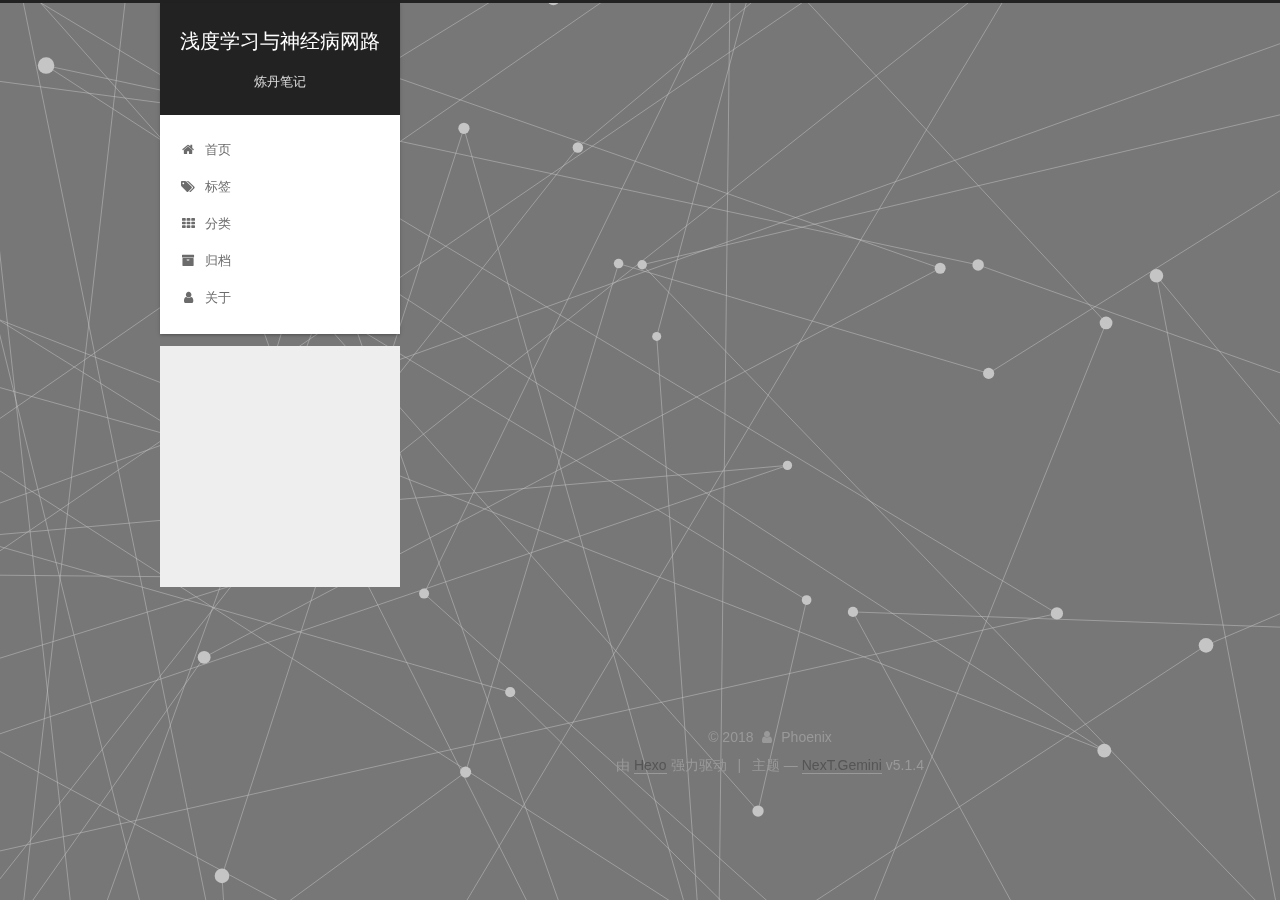
==== about/index.html @ 9bf3b6e2 "Site updated: 2018-08-15 16:54:30" ====
<!DOCTYPE html>



  


<html class="theme-next gemini use-motion" lang="zh-Hans">
<head>
  <meta charset="UTF-8"/>
<meta http-equiv="X-UA-Compatible" content="IE=edge" />
<meta name="viewport" content="width=device-width, initial-scale=1, maximum-scale=1"/>
<meta name="theme-color" content="#222">









<meta http-equiv="Cache-Control" content="no-transform" />
<meta http-equiv="Cache-Control" content="no-siteapp" />
















  
  
  <link href="/lib/fancybox/source/jquery.fancybox.css?v=2.1.5" rel="stylesheet" type="text/css" />







<link href="/lib/font-awesome/css/font-awesome.min.css?v=4.6.2" rel="stylesheet" type="text/css" />

<link href="/css/main.css?v=5.1.4" rel="stylesheet" type="text/css" />


  <link rel="apple-touch-icon" sizes="180x180" href="/images/apple-touch-icon-next.png?v=5.1.4">


  <link rel="icon" type="image/png" sizes="32x32" href="/images/favicon-32x32-next.png?v=5.1.4">


  <link rel="icon" type="image/png" sizes="16x16" href="/images/favicon-16x16-next.png?v=5.1.4">


  <link rel="mask-icon" href="/images/logo.svg?v=5.1.4" color="#222">





  <meta name="keywords" content="Hexo, NexT" />










<meta name="description" content="弱鸟的爬行历程">
<meta property="og:type" content="website">
<meta property="og:title" content="关于">
<meta property="og:url" content="http://yoursite.com/about/index.html">
<meta property="og:site_name" content="浅度学习与神经病网路">
<meta property="og:description" content="弱鸟的爬行历程">
<meta property="og:locale" content="zh-Hans">
<meta property="og:updated_time" content="2018-08-15T03:28:33.461Z">
<meta name="twitter:card" content="summary">
<meta name="twitter:title" content="关于">
<meta name="twitter:description" content="弱鸟的爬行历程">



<script type="text/javascript" id="hexo.configurations">
  var NexT = window.NexT || {};
  var CONFIG = {
    root: '/',
    scheme: 'Gemini',
    version: '5.1.4',
    sidebar: {"position":"left","display":"post","offset":12,"b2t":false,"scrollpercent":false,"onmobile":false},
    fancybox: true,
    tabs: true,
    motion: {"enable":true,"async":false,"transition":{"post_block":"fadeIn","post_header":"slideDownIn","post_body":"slideDownIn","coll_header":"slideLeftIn","sidebar":"slideUpIn"}},
    duoshuo: {
      userId: '0',
      author: '博主'
    },
    algolia: {
      applicationID: '',
      apiKey: '',
      indexName: '',
      hits: {"per_page":10},
      labels: {"input_placeholder":"Search for Posts","hits_empty":"We didn't find any results for the search: ${query}","hits_stats":"${hits} results found in ${time} ms"}
    }
  };
</script>



  <link rel="canonical" href="http://yoursite.com/about/"/>





  <title>关于 | 浅度学习与神经病网路</title>
  








</head>

<body itemscope itemtype="http://schema.org/WebPage" lang="zh-Hans">

  
  
    
  

  <div class="container sidebar-position-left page-post-detail">
    <div class="headband"></div>

    <header id="header" class="header" itemscope itemtype="http://schema.org/WPHeader">
      <div class="header-inner"><div class="site-brand-wrapper">
  <div class="site-meta ">
    

    <div class="custom-logo-site-title">
      <a href="/"  class="brand" rel="start">
        <span class="logo-line-before"><i></i></span>
        <span class="site-title">浅度学习与神经病网路</span>
        <span class="logo-line-after"><i></i></span>
      </a>
    </div>
      
        <p class="site-subtitle">炼丹笔记</p>
      
  </div>

  <div class="site-nav-toggle">
    <button>
      <span class="btn-bar"></span>
      <span class="btn-bar"></span>
      <span class="btn-bar"></span>
    </button>
  </div>
</div>

<nav class="site-nav">
  

  
    <ul id="menu" class="menu">
      
        
        <li class="menu-item menu-item-home">
          <a href="/" rel="section">
            
              <i class="menu-item-icon fa fa-fw fa-home"></i> <br />
            
            首页
          </a>
        </li>
      
        
        <li class="menu-item menu-item-tags">
          <a href="/tags/" rel="section">
            
              <i class="menu-item-icon fa fa-fw fa-tags"></i> <br />
            
            标签
          </a>
        </li>
      
        
        <li class="menu-item menu-item-categories">
          <a href="/categories/" rel="section">
            
              <i class="menu-item-icon fa fa-fw fa-th"></i> <br />
            
            分类
          </a>
        </li>
      
        
        <li class="menu-item menu-item-archives">
          <a href="/archives/" rel="section">
            
              <i class="menu-item-icon fa fa-fw fa-archive"></i> <br />
            
            归档
          </a>
        </li>
      
        
        <li class="menu-item menu-item-about">
          <a href="/about/" rel="section">
            
              <i class="menu-item-icon fa fa-fw fa-user"></i> <br />
            
            关于
          </a>
        </li>
      

      
    </ul>
  

  
</nav>



 </div>
    </header>

    <main id="main" class="main">
      <div class="main-inner">
        <div class="content-wrap">
          <div id="content" class="content">
            

  <div id="posts" class="posts-expand">
    
    
    
    <div class="post-block page">
      <header class="post-header">

	<h1 class="post-title" itemprop="name headline">关于</h1>



</header>

      
      
      
      <div class="post-body">
        
        
          
        
      </div>
      
      
      
    </div>
    
    
    
  </div>


          </div>
          


          

        </div>
        
          
  
  <div class="sidebar-toggle">
    <div class="sidebar-toggle-line-wrap">
      <span class="sidebar-toggle-line sidebar-toggle-line-first"></span>
      <span class="sidebar-toggle-line sidebar-toggle-line-middle"></span>
      <span class="sidebar-toggle-line sidebar-toggle-line-last"></span>
    </div>
  </div>

  <aside id="sidebar" class="sidebar">
    
    <div class="sidebar-inner">

      

      

      <section class="site-overview-wrap sidebar-panel sidebar-panel-active">
        <div class="site-overview">
          <div class="site-author motion-element" itemprop="author" itemscope itemtype="http://schema.org/Person">
            
              <img class="site-author-image" itemprop="image"
                src="https://avatars2.githubusercontent.com/u/8267176?s=400&u=0a6c4d8d7e0415ddbbe0fffcd3f109cbca4b754c&v=4"
                alt="Phoenix" />
            
              <p class="site-author-name" itemprop="name">Phoenix</p>
              <p class="site-description motion-element" itemprop="description">弱鸟的爬行历程</p>
          </div>

          <nav class="site-state motion-element">

            
              <div class="site-state-item site-state-posts">
              
                <a href="/archives/">
              
                  <span class="site-state-item-count">2</span>
                  <span class="site-state-item-name">日志</span>
                </a>
              </div>
            

            

            
              
              
              <div class="site-state-item site-state-tags">
                <a href="/tags/index.html">
                  <span class="site-state-item-count">1</span>
                  <span class="site-state-item-name">标签</span>
                </a>
              </div>
            

          </nav>

          

          
            <div class="links-of-author motion-element">
                
                  <span class="links-of-author-item">
                    <a href="https://github.com/phoenixyu" target="_blank" title="GitHub">
                      
                        <i class="fa fa-fw fa-github"></i>GitHub</a>
                  </span>
                
                  <span class="links-of-author-item">
                    <a href="mailto:phoenix393596050@gmail.com" target="_blank" title="E-Mail">
                      
                        <i class="fa fa-fw fa-envelope"></i>E-Mail</a>
                  </span>
                
            </div>
          

          
          

          
          

          

        </div>
      </section>

      

      

    </div>
  </aside>


        
      </div>
    </main>

    <footer id="footer" class="footer">
      <div class="footer-inner">
        <div class="copyright">&copy; <span itemprop="copyrightYear">2018</span>
  <span class="with-love">
    <i class="fa fa-user"></i>
  </span>
  <span class="author" itemprop="copyrightHolder">Phoenix</span>

  
</div>


  <div class="powered-by">由 <a class="theme-link" target="_blank" href="https://hexo.io">Hexo</a> 强力驱动</div>



  <span class="post-meta-divider">|</span>



  <div class="theme-info">主题 &mdash; <a class="theme-link" target="_blank" href="https://github.com/iissnan/hexo-theme-next">NexT.Gemini</a> v5.1.4</div>




        







        
      </div>
    </footer>

    
      <div class="back-to-top">
        <i class="fa fa-arrow-up"></i>
        
      </div>
    

    

  </div>

  

<script type="text/javascript">
  if (Object.prototype.toString.call(window.Promise) !== '[object Function]') {
    window.Promise = null;
  }
</script>









  






  
  







  
  
    <script type="text/javascript" src="/lib/jquery/index.js?v=2.1.3"></script>
  

  
  
    <script type="text/javascript" src="/lib/fastclick/lib/fastclick.min.js?v=1.0.6"></script>
  

  
  
    <script type="text/javascript" src="/lib/jquery_lazyload/jquery.lazyload.js?v=1.9.7"></script>
  

  
  
    <script type="text/javascript" src="/lib/velocity/velocity.min.js?v=1.2.1"></script>
  

  
  
    <script type="text/javascript" src="/lib/velocity/velocity.ui.min.js?v=1.2.1"></script>
  

  
  
    <script type="text/javascript" src="/lib/fancybox/source/jquery.fancybox.pack.js?v=2.1.5"></script>
  

  
  
    <script type="text/javascript" src="/lib/three/three.min.js"></script>
  

  
  
    <script type="text/javascript" src="/lib/three/canvas_lines.min.js"></script>
  


  


  <script type="text/javascript" src="/js/src/utils.js?v=5.1.4"></script>

  <script type="text/javascript" src="/js/src/motion.js?v=5.1.4"></script>



  
  


  <script type="text/javascript" src="/js/src/affix.js?v=5.1.4"></script>

  <script type="text/javascript" src="/js/src/schemes/pisces.js?v=5.1.4"></script>



  
  <script type="text/javascript" src="/js/src/scrollspy.js?v=5.1.4"></script>
<script type="text/javascript" src="/js/src/post-details.js?v=5.1.4"></script>



  


  <script type="text/javascript" src="/js/src/bootstrap.js?v=5.1.4"></script>



  


  




	





  





  












  





  

  

  

  
  

  
  


  

  

</body>
</html>
---- css/main.css ----
/* normalize.css v3.0.2 | MIT License | git.io/normalize */
html {
  font-family: sans-serif; /* 1 */
  -ms-text-size-adjust: 100%; /* 2 */
  -webkit-text-size-adjust: 100%; /* 2 */
}
body {
  margin: 0;
}
article,
aside,
details,
figcaption,
figure,
footer,
header,
hgroup,
main,
menu,
nav,
section,
summary {
  display: block;
}
audio,
canvas,
progress,
video {
  display: inline-block; /* 1 */
  vertical-align: baseline; /* 2 */
}
audio:not([controls]) {
  display: none;
  height: 0;
}
[hidden],
template {
  display: none;
}
a {
  background-color: transparent;
}
a:active,
a:hover {
  outline: 0;
}
abbr[title] {
  border-bottom: 1px dotted;
}
b,
strong {
  font-weight: bold;
}
dfn {
  font-style: italic;
}
h1 {
  font-size: 2em;
  margin: 0.67em 0;
}
mark {
  background: #ff0;
  color: #000;
}
small {
  font-size: 80%;
}
sub,
sup {
  font-size: 75%;
  line-height: 0;
  position: relative;
  vertical-align: baseline;
}
sup {
  top: -0.5em;
}
sub {
  bottom: -0.25em;
}
img {
  border: 0;
}
svg:not(:root) {
  overflow: hidden;
}
figure {
  margin: 1em 40px;
}
hr {
  -moz-box-sizing: content-box;
  box-sizing: content-box;
  height: 0;
}
pre {
  overflow: auto;
}
code,
kbd,
pre,
samp {
  font-family: monospace, monospace;
  font-size: 1em;
}
button,
input,
optgroup,
select,
textarea {
  color: inherit; /* 1 */
  font: inherit; /* 2 */
  margin: 0; /* 3 */
}
button {
  overflow: visible;
}
button,
select {
  text-transform: none;
}
button,
html input[type="button"],
input[type="reset"],
input[type="submit"] {
  -webkit-appearance: button; /* 2 */
  cursor: pointer; /* 3 */
}
button[disabled],
html input[disabled] {
  cursor: default;
}
button::-moz-focus-inner,
input::-moz-focus-inner {
  border: 0;
  padding: 0;
}
input {
  line-height: normal;
}
input[type="checkbox"],
input[type="radio"] {
  box-sizing: border-box; /* 1 */
  padding: 0; /* 2 */
}
input[type="number"]::-webkit-inner-spin-button,
input[type="number"]::-webkit-outer-spin-button {
  height: auto;
}
input[type="search"] {
  -webkit-appearance: textfield; /* 1 */
  -moz-box-sizing: content-box;
  -webkit-box-sizing: content-box; /* 2 */
  box-sizing: content-box;
}
input[type="search"]::-webkit-search-cancel-button,
input[type="search"]::-webkit-search-decoration {
  -webkit-appearance: none;
}
fieldset {
  border: 1px solid #c0c0c0;
  margin: 0 2px;
  padding: 0.35em 0.625em 0.75em;
}
legend {
  border: 0; /* 1 */
  padding: 0; /* 2 */
}
textarea {
  overflow: auto;
}
optgroup {
  font-weight: bold;
}
table {
  border-collapse: collapse;
  border-spacing: 0;
}
td,
th {
  padding: 0;
}
::selection {
  background: #262a30;
  color: #fff;
}
body {
  position: relative;
  font-family: 'Lato', "PingFang SC", "Microsoft YaHei", sans-serif;
  font-size: 14px;
  line-height: 2;
  color: #555;
  background: #eee;
}
@media (max-width: 767px) {
  body {
    padding-right: 0 !important;
  }
}
@media (min-width: 768px) and (max-width: 991px) {
  body {
    padding-right: 0 !important;
  }
}
@media (min-width: 1600px) {
  body {
    font-size: 16px;
  }
}
h1,
h2,
h3,
h4,
h5,
h6 {
  margin: 0;
  padding: 0;
  font-weight: bold;
  line-height: 1.5;
  font-family: 'Lato', "PingFang SC", "Microsoft YaHei", sans-serif;
}
h2,
h3,
h4,
h5,
h6 {
  margin: 20px 0 15px;
}
h1 {
  font-size: 22px;
}
@media (max-width: 767px) {
  h1 {
    font-size: 18px;
  }
}
h2 {
  font-size: 20px;
}
@media (max-width: 767px) {
  h2 {
    font-size: 16px;
  }
}
h3 {
  font-size: 18px;
}
@media (max-width: 767px) {
  h3 {
    font-size: 14px;
  }
}
h4 {
  font-size: 16px;
}
@media (max-width: 767px) {
  h4 {
    font-size: 12px;
  }
}
h5 {
  font-size: 14px;
}
@media (max-width: 767px) {
  h5 {
    font-size: 10px;
  }
}
h6 {
  font-size: 12px;
}
@media (max-width: 767px) {
  h6 {
    font-size: 8px;
  }
}
p {
  margin: 0 0 20px 0;
}
a {
  color: #555;
  text-decoration: none;
  outline: none;
  border-bottom: 1px solid #999;
  word-wrap: break-word;
}
a:hover {
  color: #222;
  border-bottom-color: #222;
}
blockquote {
  margin: 0;
  padding: 0;
}
img {
  display: block;
  margin: auto;
  max-width: 100%;
  height: auto;
}
hr {
  margin: 40px 0;
  height: 3px;
  border: none;
  background-color: #ddd;
  background-image: repeating-linear-gradient(-45deg, #fff, #fff 4px, transparent 4px, transparent 8px);
}
blockquote {
  padding: 0 15px;
  color: #666;
  border-left: 4px solid #ddd;
}
blockquote cite::before {
  content: "-";
  padding: 0 5px;
}
dt {
  font-weight: 700;
}
dd {
  margin: 0;
  padding: 0;
}
kbd {
  border: 1px solid #ccc;
  border-radius: 0.2em;
  box-shadow: 0.1em 0.1em 0.2em rgba(0,0,0,0.1);
  background-color: #f9f9f9;
  font-family: inherit;
  background-image: -webkit-linear-gradient(top, #eee, #fff, #eee);
  padding: 0.1em 0.3em;
  white-space: nowrap;
}
.text-left {
  text-align: left;
}
.text-center {
  text-align: center;
}
.text-right {
  text-align: right;
}
.text-justify {
  text-align: justify;
}
.text-nowrap {
  white-space: nowrap;
}
.text-lowercase {
  text-transform: lowercase;
}
.text-uppercase {
  text-transform: uppercase;
}
.text-capitalize {
  text-transform: capitalize;
}
.center-block {
  display: block;
  margin-left: auto;
  margin-right: auto;
}
.clearfix:before,
.clearfix:after {
  content: " ";
  display: table;
}
.clearfix:after {
  clear: both;
}
.pullquote {
  width: 45%;
}
.pullquote.left {
  float: left;
  margin-left: 5px;
  margin-right: 10px;
}
.pullquote.right {
  float: right;
  margin-left: 10px;
  margin-right: 5px;
}
.affix.affix.affix {
  position: fixed;
}
.translation {
  margin-top: -20px;
  font-size: 14px;
  color: #999;
}
.scrollbar-measure {
  width: 100px;
  height: 100px;
  overflow: scroll;
  position: absolute;
  top: -9999px;
}
.use-motion .motion-element {
  opacity: 0;
}
table {
  margin: 20px 0;
  width: 100%;
  border-collapse: collapse;
  border-spacing: 0;
  border: 1px solid #ddd;
  font-size: 14px;
  table-layout: fixed;
  word-wrap: break-all;
}
table>tbody>tr:nth-of-type(odd) {
  background-color: #f9f9f9;
}
table>tbody>tr:hover {
  background-color: #f5f5f5;
}
caption,
th,
td {
  padding: 8px;
  text-align: left;
  vertical-align: middle;
  font-weight: normal;
}
th,
td {
  border-bottom: 3px solid #ddd;
  border-right: 1px solid #eee;
}
th {
  padding-bottom: 10px;
  font-weight: 700;
}
td {
  border-bottom-width: 1px;
}
html,
body {
  height: 100%;
}
.container {
  position: relative;
  min-height: 100%;
}
.header-inner {
  margin: 0 auto;
  padding: 100px 0 70px;
  width: calc(100% - 252px);
}
@media (min-width: 1600px) {
  .container .header-inner {
    width: 900px;
  }
}
.main {
  padding-bottom: 150px;
}
.main-inner {
  margin: 0 auto;
  width: calc(100% - 252px);
}
@media (min-width: 1600px) {
  .container .main-inner {
    width: 900px;
  }
}
.footer {
  position: absolute;
  left: 0;
  bottom: 0;
  width: 100%;
  min-height: 50px;
}
.footer-inner {
  box-sizing: border-box;
  margin: 20px auto;
  width: calc(100% - 252px);
}
@media (min-width: 1600px) {
  .container .footer-inner {
    width: 900px;
  }
}
pre,
.highlight {
  overflow: auto;
  margin: 20px 0;
  padding: 0;
  font-size: 13px;
  color: #c5c8c6;
  background: #1d1f21;
  line-height: 1.6;
}
pre,
code {
  font-family: consolas, Menlo, "PingFang SC", "Microsoft YaHei", monospace;
}
code {
  padding: 2px 4px;
  word-wrap: break-word;
  color: #555;
  background: #eee;
  border-radius: 3px;
  font-size: 13px;
}
pre {
  padding: 10px;
}
pre code {
  padding: 0;
  color: #c5c8c6;
  background: none;
  text-shadow: none;
}
.highlight {
  border-radius: 1px;
}
.highlight pre {
  border: none;
  margin: 0;
  padding: 10px 0;
}
.highlight table {
  margin: 0;
  width: auto;
  border: none;
}
.highlight td {
  border: none;
  padding: 0;
}
.highlight figcaption {
  font-size: 1em;
  color: #c5c8c6;
  line-height: 1em;
  margin-bottom: 1em;
}
.highlight figcaption:before,
.highlight figcaption:after {
  content: " ";
  display: table;
}
.highlight figcaption:after {
  clear: both;
}
.highlight figcaption a {
  float: right;
  color: #c5c8c6;
}
.highlight figcaption a:hover {
  border-bottom-color: #c5c8c6;
}
.highlight .gutter pre {
  padding-left: 10px;
  padding-right: 10px;
  color: #888f96;
  text-align: right;
  background-color: #000;
}
.highlight .code pre {
  width: 100%;
  padding-left: 10px;
  padding-right: 10px;
  background-color: #1d1f21;
}
.highlight .line {
  height: 20px;
}
.gutter {
  -webkit-user-select: none;
  -moz-user-select: none;
  -ms-user-select: none;
  user-select: none;
}
.gist table {
  width: auto;
}
.gist table td {
  border: none;
}
pre .deletion {
  background: #008000;
}
pre .addition {
  background: #800000;
}
pre .meta {
  color: #b294bb;
}
pre .comment {
  color: #969896;
}
pre .variable,
pre .attribute,
pre .tag,
pre .regexp,
pre .ruby .constant,
pre .xml .tag .title,
pre .xml .pi,
pre .xml .doctype,
pre .html .doctype,
pre .css .id,
pre .css .class,
pre .css .pseudo {
  color: #c66;
}
pre .number,
pre .preprocessor,
pre .built_in,
pre .literal,
pre .params,
pre .constant,
pre .command {
  color: #de935f;
}
pre .ruby .class .title,
pre .css .rules .attribute,
pre .string,
pre .value,
pre .inheritance,
pre .header,
pre .ruby .symbol,
pre .xml .cdata,
pre .special,
pre .number,
pre .formula {
  color: #b5bd68;
}
pre .title,
pre .css .hexcolor {
  color: #8abeb7;
}
pre .function,
pre .python .decorator,
pre .python .title,
pre .ruby .function .title,
pre .ruby .title .keyword,
pre .perl .sub,
pre .javascript .title,
pre .coffeescript .title {
  color: #81a2be;
}
pre .keyword,
pre .javascript .function {
  color: #b294bb;
}
.full-image.full-image.full-image.full-image {
  border: none;
  max-width: 100%;
  width: auto;
  margin: 20px auto 25px;
}
@media (min-width: 992px) {
  .full-image.full-image.full-image.full-image {
    max-width: none;
    width: 118%;
    margin: 0 -9%;
  }
}
.blockquote-center,
.page-home .post-type-quote blockquote,
.page-post-detail .post-type-quote blockquote {
  position: relative;
  margin: 40px 0;
  padding: 0;
  border-left: none;
  text-align: center;
}
.blockquote-center::before,
.page-home .post-type-quote blockquote::before,
.page-post-detail .post-type-quote blockquote::before,
.blockquote-center::after,
.page-home .post-type-quote blockquote::after,
.page-post-detail .post-type-quote blockquote::after {
  position: absolute;
  content: ' ';
  display: block;
  width: 100%;
  height: 24px;
  opacity: 0.2;
  background-repeat: no-repeat;
  background-position: 0 -6px;
  background-size: 22px 22px;
}
.blockquote-center::before,
.page-home .post-type-quote blockquote::before,
.page-post-detail .post-type-quote blockquote::before {
  top: -20px;
  background-image: url("../images/quote-l.svg");
  border-top: 1px solid #ccc;
}
.blockquote-center::after,
.page-home .post-type-quote blockquote::after,
.page-post-detail .post-type-quote blockquote::after {
  bottom: -20px;
  background-image: url("../images/quote-r.svg");
  border-bottom: 1px solid #ccc;
  background-position: 100% 8px;
}
.blockquote-center p,
.page-home .post-type-quote blockquote p,
.page-post-detail .post-type-quote blockquote p,
.blockquote-center div,
.page-home .post-type-quote blockquote div,
.page-post-detail .post-type-quote blockquote div {
  text-align: center;
}
.post .post-body .group-picture img {
  box-sizing: border-box;
  padding: 0 3px;
  border: none;
}
.post .group-picture-row {
  overflow: hidden;
  margin-top: 6px;
}
.post .group-picture-row:first-child {
  margin-top: 0;
}
.post .group-picture-column {
  float: left;
}
.page-post-detail .post-body .group-picture-column {
  float: none;
  margin-top: 10px;
  width: auto !important;
}
.page-post-detail .post-body .group-picture-column img {
  margin: 0 auto;
}
.page-archive .group-picture-container {
  overflow: hidden;
}
.page-archive .group-picture-row {
  float: left;
}
.page-archive .group-picture-row:first-child {
  margin-top: 6px;
}
.page-archive .group-picture-column {
  max-width: 150px;
  max-height: 150px;
}
.post-body .note {
  position: relative;
  padding: 15px;
  margin-bottom: 20px;
  border: 1px solid #eee;
  border-left-width: 5px;
  border-radius: 3px;
}
.post-body .note h2,
.post-body .note h3,
.post-body .note h4,
.post-body .note h5,
.post-body .note h6 {
  margin-top: 0;
  margin-bottom: 0;
  border-bottom: initial;
  padding-top: 0 !important;
}
.post-body .note p:first-child,
.post-body .note ul:first-child,
.post-body .note ol:first-child,
.post-body .note table:first-child,
.post-body .note pre:first-child,
.post-body .note blockquote:first-child {
  margin-top: 0;
}
.post-body .note p:last-child,
.post-body .note ul:last-child,
.post-body .note ol:last-child,
.post-body .note table:last-child,
.post-body .note pre:last-child,
.post-body .note blockquote:last-child {
  margin-bottom: 0;
}
.post-body .note.default {
  border-left-color: #777;
}
.post-body .note.default h2,
.post-body .note.default h3,
.post-body .note.default h4,
.post-body .note.default h5,
.post-body .note.default h6 {
  color: #777;
}
.post-body .note.primary {
  border-left-color: #6f42c1;
}
.post-body .note.primary h2,
.post-body .note.primary h3,
.post-body .note.primary h4,
.post-body .note.primary h5,
.post-body .note.primary h6 {
  color: #6f42c1;
}
.post-body .note.info {
  border-left-color: #428bca;
}
.post-body .note.info h2,
.post-body .note.info h3,
.post-body .note.info h4,
.post-body .note.info h5,
.post-body .note.info h6 {
  color: #428bca;
}
.post-body .note.success {
  border-left-color: #5cb85c;
}
.post-body .note.success h2,
.post-body .note.success h3,
.post-body .note.success h4,
.post-body .note.success h5,
.post-body .note.success h6 {
  color: #5cb85c;
}
.post-body .note.warning {
  border-left-color: #f0ad4e;
}
.post-body .note.warning h2,
.post-body .note.warning h3,
.post-body .note.warning h4,
.post-body .note.warning h5,
.post-body .note.warning h6 {
  color: #f0ad4e;
}
.post-body .note.danger {
  border-left-color: #d9534f;
}
.post-body .note.danger h2,
.post-body .note.danger h3,
.post-body .note.danger h4,
.post-body .note.danger h5,
.post-body .note.danger h6 {
  color: #d9534f;
}
.post-body .label {
  display: inline;
  padding: 0 2px;
  white-space: nowrap;
}
.post-body .label.default {
  background-color: #f0f0f0;
}
.post-body .label.primary {
  background-color: #efe6f7;
}
.post-body .label.info {
  background-color: #e5f2f8;
}
.post-body .label.success {
  background-color: #e7f4e9;
}
.post-body .label.warning {
  background-color: #fcf6e1;
}
.post-body .label.danger {
  background-color: #fae8eb;
}
.post-body .tabs {
  position: relative;
  display: block;
  margin-bottom: 20px;
  padding-top: 10px;
}
.post-body .tabs ul.nav-tabs {
  margin: 0;
  padding: 0;
  display: flex;
  margin-bottom: -1px;
}
@media (max-width: 413px) {
  .post-body .tabs ul.nav-tabs {
    display: block;
    margin-bottom: 5px;
  }
}
.post-body .tabs ul.nav-tabs li.tab {
  list-style-type: none !important;
  margin: 0 0.25em 0 0;
  border-top: 3px solid transparent;
  border-left: 1px solid transparent;
  border-right: 1px solid transparent;
}
@media (max-width: 413px) {
  .post-body .tabs ul.nav-tabs li.tab {
    margin: initial;
    border-top: 1px solid transparent;
    border-left: 3px solid transparent;
    border-right: 1px solid transparent;
    border-bottom: 1px solid transparent;
  }
}
.post-body .tabs ul.nav-tabs li.tab a {
  outline: 0;
  border-bottom: initial;
  display: block;
  line-height: 1.8em;
  padding: 0.25em 0.75em;
  transition-duration: 0.2s;
  transition-timing-function: ease-out;
  transition-delay: 0s;
}
.post-body .tabs ul.nav-tabs li.tab a i {
  width: 1.285714285714286em;
}
.post-body .tabs ul.nav-tabs li.tab.active {
  border-top: 3px solid #fc6423;
  border-left: 1px solid #ddd;
  border-right: 1px solid #ddd;
  background-color: #fff;
}
@media (max-width: 413px) {
  .post-body .tabs ul.nav-tabs li.tab.active {
    border-top: 1px solid #ddd;
    border-left: 3px solid #fc6423;
    border-right: 1px solid #ddd;
    border-bottom: 1px solid #ddd;
  }
}
.post-body .tabs ul.nav-tabs li.tab.active a {
  cursor: default;
  color: #555;
}
.post-body .tabs .tab-content {
  background-color: #fff;
}
.post-body .tabs .tab-content .tab-pane {
  border: 1px solid #ddd;
  padding: 20px 20px 0 20px;
}
.post-body .tabs .tab-content .tab-pane:not(.active) {
  display: none !important;
}
.post-body .tabs .tab-content .tab-pane.active {
  display: block !important;
}
.btn {
  display: inline-block;
  padding: 0 20px;
  font-size: 14px;
  color: #555;
  background: #fff;
  border: 2px solid #555;
  text-decoration: none;
  border-radius: 2px;
  transition-property: background-color;
  transition-duration: 0.2s;
  transition-timing-function: ease-in-out;
  transition-delay: 0s;
  line-height: 2;
}
.btn:hover {
  border-color: #222;
  color: #fff;
  background: #222;
}
.btn +.btn {
  margin: 0 0 8px 8px;
}
.btn .fa-fw {
  width: 1.285714285714286em;
  text-align: left;
}
.btn-bar {
  display: block;
  width: 22px;
  height: 2px;
  background: #555;
  border-radius: 1px;
}
.btn-bar+.btn-bar {
  margin-top: 4px;
}
.pagination {
  margin: 120px 0 40px;
  text-align: center;
  border-top: 1px solid #eee;
}
.page-number-basic,
.pagination .prev,
.pagination .next,
.pagination .page-number,
.pagination .space {
  display: inline-block;
  position: relative;
  top: -1px;
  margin: 0 10px;
  padding: 0 11px;
}
@media (max-width: 767px) {
  .page-number-basic,
  .pagination .prev,
  .pagination .next,
  .pagination .page-number,
  .pagination .space {
    margin: 0 5px;
  }
}
.pagination .prev,
.pagination .next,
.pagination .page-number {
  border-bottom: 0;
  border-top: 1px solid #eee;
  transition-property: border-color;
  transition-duration: 0.2s;
  transition-timing-function: ease-in-out;
  transition-delay: 0s;
}
.pagination .prev:hover,
.pagination .next:hover,
.pagination .page-number:hover {
  border-top-color: #222;
}
.pagination .space {
  padding: 0;
  margin: 0;
}
.pagination .prev {
  margin-left: 0;
}
.pagination .next {
  margin-right: 0;
}
.pagination .page-number.current {
  color: #fff;
  background: #ccc;
  border-top-color: #ccc;
}
@media (max-width: 767px) {
  .pagination {
    border-top: none;
  }
  .pagination .prev,
  .pagination .next,
  .pagination .page-number {
    margin-bottom: 10px;
    border-top: 0;
    border-bottom: 1px solid #eee;
    padding: 0 10px;
  }
  .pagination .prev:hover,
  .pagination .next:hover,
  .pagination .page-number:hover {
    border-bottom-color: #222;
  }
}
.comments {
  margin: 60px 20px 0;
}
.tag-cloud {
  text-align: center;
}
.tag-cloud a {
  display: inline-block;
  margin: 10px;
}
.back-to-top {
  box-sizing: border-box;
  position: fixed;
  bottom: -100px;
  right: 30px;
  z-index: 1050;
  padding: 0 6px;
  width: 24px;
  background: #222;
  font-size: 12px;
  opacity: 0.6;
  color: #fff;
  cursor: pointer;
  text-align: center;
  -webkit-transform: translateZ(0);
  transition-property: bottom;
  transition-duration: 0.2s;
  transition-timing-function: ease-in-out;
  transition-delay: 0s;
}
@media (min-width: 768px) and (max-width: 991px) {
  .back-to-top {
    display: none !important;
  }
}
@media (max-width: 767px) {
  .back-to-top {
    display: none !important;
  }
}
.back-to-top.back-to-top-on {
  bottom: 30px;
}
.header {
  background: transparent;
}
.header-inner {
  position: relative;
}
.headband {
  height: 3px;
  background: #222;
}
.site-meta {
  margin: 0;
  text-align: center;
}
@media (max-width: 767px) {
  .site-meta {
    text-align: center;
  }
}
.brand {
  position: relative;
  display: inline-block;
  padding: 0 40px;
  color: #fff;
  background: #222;
  border-bottom: none;
}
.brand:hover {
  color: #fff;
}
.logo {
  display: inline-block;
  margin-right: 5px;
  line-height: 36px;
  vertical-align: top;
}
.site-title {
  display: inline-block;
  vertical-align: top;
  line-height: 36px;
  font-size: 20px;
  font-weight: normal;
  font-family: 'Lato', "PingFang SC", "Microsoft YaHei", sans-serif;
}
.site-subtitle {
  margin-top: 10px;
  font-size: 13px;
  color: #ddd;
}
.use-motion .brand {
  opacity: 0;
}
.use-motion .logo,
.use-motion .site-title,
.use-motion .site-subtitle {
  opacity: 0;
  position: relative;
  top: -10px;
}
.site-nav-toggle {
  display: none;
  position: absolute;
  top: 10px;
  left: 10px;
}
@media (max-width: 767px) {
  .site-nav-toggle {
    display: block;
  }
}
.site-nav-toggle button {
  margin-top: 2px;
  padding: 9px 10px;
  background: transparent;
  border: none;
}
@media (max-width: 767px) {
  .site-nav {
    display: none;
    margin: 0 -10px;
    padding: 0 10px;
    clear: both;
    border-top: 1px solid #ddd;
  }
}
@media (min-width: 768px) and (max-width: 991px) {
  .site-nav {
    display: block !important;
  }
}
@media (min-width: 992px) {
  .site-nav {
    display: block !important;
  }
}
.menu {
  margin-top: 20px;
  padding-left: 0;
  text-align: center;
}
.menu .menu-item {
  display: inline-block;
  margin: 0 10px;
  list-style: none;
}
@media screen and (max-width: 767px) {
  .menu .menu-item {
    margin-top: 10px;
  }
}
.menu .menu-item a {
  display: block;
  font-size: 13px;
  line-height: inherit;
  border-bottom: 1px solid transparent;
  transition-property: border-color;
  transition-duration: 0.2s;
  transition-timing-function: ease-in-out;
  transition-delay: 0s;
}
.menu .menu-item a:hover,
.menu-item-active a {
  border-bottom-color: #222;
}
.menu .menu-item .fa {
  margin-right: 5px;
}
.use-motion .menu-item {
  opacity: 0;
}
.post-body {
  font-family: 'Lato', "PingFang SC", "Microsoft YaHei", sans-serif;
}
@media (max-width: 767px) {
  .post-body {
    word-break: break-word;
  }
}
.post-body .fancybox img {
  display: block !important;
  margin: 0 auto;
  cursor: pointer;
  cursor: zoom-in;
  cursor: -webkit-zoom-in;
}
.post-body .image-caption,
.post-body .figure .caption {
  margin: -20px auto 15px;
  text-align: center;
  font-size: 14px;
  color: #999;
  font-weight: bold;
  line-height: 1;
}
.post-sticky-flag {
  display: inline-block;
  font-size: 16px;
  -ms-transform: rotate(30deg);
  -webkit-transform: rotate(30deg);
  -moz-transform: rotate(30deg);
  -ms-transform: rotate(30deg);
  -o-transform: rotate(30deg);
  transform: rotate(30deg);
}
.use-motion .post-block,
.use-motion .pagination,
.use-motion .comments {
  opacity: 0;
}
.use-motion .post-header {
  opacity: 0;
}
.use-motion .post-body {
  opacity: 0;
}
.use-motion .collection-title {
  opacity: 0;
}
.posts-expand {
  padding-top: 40px;
}
@media (max-width: 767px) {
  .posts-expand {
    margin: 0 20px;
  }
  .post-body pre .gutter pre {
    padding-right: 10px;
  }
  .post-body .highlight {
    margin-left: 0px;
    margin-right: 0px;
    padding: 0;
  }
  .post-body .highlight .gutter pre {
    padding-right: 10px;
  }
}
@media (min-width: 992px) {
  .posts-expand .post-body {
    text-align: justify;
  }
}
.posts-expand .post-body h2,
.posts-expand .post-body h3,
.posts-expand .post-body h4,
.posts-expand .post-body h5,
.posts-expand .post-body h6 {
  padding-top: 10px;
}
.posts-expand .post-body h2 .header-anchor,
.posts-expand .post-body h3 .header-anchor,
.posts-expand .post-body h4 .header-anchor,
.posts-expand .post-body h5 .header-anchor,
.posts-expand .post-body h6 .header-anchor {
  float: right;
  margin-left: 10px;
  color: #ccc;
  border-bottom-style: none;
  visibility: hidden;
}
.posts-expand .post-body h2 .header-anchor:hover,
.posts-expand .post-body h3 .header-anchor:hover,
.posts-expand .post-body h4 .header-anchor:hover,
.posts-expand .post-body h5 .header-anchor:hover,
.posts-expand .post-body h6 .header-anchor:hover {
  color: inherit;
}
.posts-expand .post-body h2:hover .header-anchor,
.posts-expand .post-body h3:hover .header-anchor,
.posts-expand .post-body h4:hover .header-anchor,
.posts-expand .post-body h5:hover .header-anchor,
.posts-expand .post-body h6:hover .header-anchor {
  visibility: visible;
}
.posts-expand .post-body ul li {
  list-style: circle;
}
.posts-expand .post-body img {
  box-sizing: border-box;
  margin: auto;
  padding: 3px;
  border: 1px solid #ddd;
}
.posts-expand .post-body .fancybox img {
  margin: 0 auto 25px;
}
@media (max-width: 767px) {
  .posts-collapse {
    margin: 0 20px;
  }
  .posts-collapse .post-title,
  .posts-collapse .post-meta {
    display: block;
    width: auto;
    text-align: left;
  }
}
.posts-collapse {
  position: relative;
  z-index: 1010;
  margin-left: 55px;
}
.posts-collapse::after {
  content: " ";
  position: absolute;
  top: 20px;
  left: 0;
  margin-left: -2px;
  width: 4px;
  height: 100%;
  background: #f5f5f5;
  z-index: -1;
}
@media (max-width: 767px) {
  .posts-collapse {
    margin: 0 20px;
  }
}
.posts-collapse .collection-title {
  position: relative;
  margin: 60px 0;
}
.posts-collapse .collection-title h1,
.posts-collapse .collection-title h2 {
  margin-left: 20px;
}
.posts-collapse .collection-title small {
  color: #bbb;
  margin-left: 5px;
}
.posts-collapse .collection-title::before {
  content: " ";
  position: absolute;
  left: 0;
  top: 50%;
  margin-left: -4px;
  margin-top: -4px;
  width: 8px;
  height: 8px;
  background: #bbb;
  border-radius: 50%;
}
.posts-collapse .post {
  margin: 30px 0;
}
.posts-collapse .post-header {
  position: relative;
  transition-duration: 0.2s;
  transition-timing-function: ease-in-out;
  transition-delay: 0s;
  transition-property: border;
  border-bottom: 1px dashed #ccc;
}
.posts-collapse .post-header::before {
  content: " ";
  position: absolute;
  left: 0;
  top: 12px;
  width: 6px;
  height: 6px;
  margin-left: -4px;
  background: #bbb;
  border-radius: 50%;
  border: 1px solid #fff;
  transition-duration: 0.2s;
  transition-timing-function: ease-in-out;
  transition-delay: 0s;
  transition-property: background;
}
.posts-collapse .post-header:hover {
  border-bottom-color: #666;
}
.posts-collapse .post-header:hover::before {
  background: #222;
}
.posts-collapse .post-meta {
  position: absolute;
  font-size: 12px;
  left: 20px;
  top: 5px;
}
.posts-collapse .post-comments-count {
  display: none;
}
.posts-collapse .post-title {
  margin-left: 60px;
  font-size: 16px;
  font-weight: normal;
  line-height: inherit;
}
.posts-collapse .post-title::after {
  margin-left: 3px;
  opacity: 0.6;
}
.posts-collapse .post-title a {
  color: #666;
  border-bottom: none;
}
.page-home .post-type-quote .post-header,
.page-post-detail .post-type-quote .post-header,
.page-home .post-type-quote .post-tags,
.page-post-detail .post-type-quote .post-tags {
  display: none;
}
.posts-expand .post-title {
  text-align: center;
  word-break: break-word;
  font-weight: 400;
}
.posts-expand .post-title-link {
  display: inline-block;
  position: relative;
  color: #555;
  border-bottom: none;
  line-height: 1.2;
  vertical-align: top;
}
.posts-expand .post-title-link::before {
  content: "";
  position: absolute;
  width: 100%;
  height: 2px;
  bottom: 0;
  left: 0;
  background-color: #000;
  visibility: hidden;
  -webkit-transform: scaleX(0);
  -moz-transform: scaleX(0);
  -ms-transform: scaleX(0);
  -o-transform: scaleX(0);
  transform: scaleX(0);
  transition-duration: 0.2s;
  transition-timing-function: ease-in-out;
  transition-delay: 0s;
}
.posts-expand .post-title-link:hover::before {
  visibility: visible;
  -webkit-transform: scaleX(1);
  -moz-transform: scaleX(1);
  -ms-transform: scaleX(1);
  -o-transform: scaleX(1);
  transform: scaleX(1);
}
.posts-expand .post-title-link .fa {
  font-size: 16px;
}
.posts-expand .post-meta {
  margin: 3px 0 60px 0;
  color: #999;
  font-family: 'Lato', "PingFang SC", "Microsoft YaHei", sans-serif;
  font-size: 12px;
  text-align: center;
}
.posts-expand .post-meta .post-category-list {
  display: inline-block;
  margin: 0;
  padding: 3px;
}
.posts-expand .post-meta .post-category-list-link {
  color: #999;
}
.posts-expand .post-meta .post-description {
  font-size: 14px;
  margin-top: 2px;
}
.post-meta-divider {
  margin: 0 0.5em;
}
.post-meta-item-icon {
  margin-right: 3px;
}
@media (min-width: 768px) and (max-width: 991px) {
  .post-meta-item-icon {
    display: inline-block;
  }
}
@media (max-width: 767px) {
  .post-meta-item-icon {
    display: inline-block;
  }
}
@media (min-width: 768px) and (max-width: 991px) {
  .post-meta-item-text {
    display: none;
  }
}
@media (max-width: 767px) {
  .post-meta-item-text {
    display: none;
  }
}
@media (max-width: 767px) {
  .posts-expand .post-comments-count {
    display: none;
  }
}
.post-button {
  margin-top: 40px;
}
.posts-expand .post-tags {
  margin-top: 40px;
  text-align: center;
}
.posts-expand .post-tags a {
  display: inline-block;
  margin-right: 10px;
  font-size: 13px;
}
.post-nav {
  display: table;
  margin-top: 15px;
  width: 100%;
  border-top: 1px solid #eee;
}
.post-nav-divider {
  display: table-cell;
  width: 10%;
}
.post-nav-item {
  display: table-cell;
  padding: 10px 0 0 0;
  width: 45%;
  vertical-align: top;
}
.post-nav-item a {
  position: relative;
  display: block;
  line-height: 25px;
  font-size: 14px;
  color: #555;
  border-bottom: none;
}
.post-nav-item a:hover {
  color: #222;
  border-bottom: none;
}
.post-nav-item a:active {
  top: 2px;
}
.post-nav-item .fa {
  position: absolute;
  top: 8px;
  left: 0;
  font-size: 12px;
}
.post-nav-next a {
  padding-left: 15px;
}
.post-nav-prev {
  text-align: right;
}
.post-nav-prev a {
  padding-right: 15px;
}
.post-nav-prev .fa {
  right: 0;
  left: auto;
}
.posts-expand .post-eof {
  display: block;
  margin: 80px auto 60px;
  width: 8%;
  height: 1px;
  background: #ccc;
  text-align: center;
}
.post:last-child .post-eof.post-eof.post-eof {
  display: none;
}
.post-gallery {
  display: table;
  table-layout: fixed;
  width: 100%;
  border-collapse: separate;
}
.post-gallery-row {
  display: table-row;
}
.post-gallery .post-gallery-img {
  display: table-cell;
  text-align: center;
  vertical-align: middle;
  border: none;
}
.post-gallery .post-gallery-img img {
  max-width: 100%;
  max-height: 100%;
  border: none;
}
.fancybox-close,
.fancybox-close:hover {
  border: none;
}
.rtl.post-body p,
.rtl.post-body a,
.rtl.post-body h1,
.rtl.post-body h2,
.rtl.post-body h3,
.rtl.post-body h4,
.rtl.post-body h5,
.rtl.post-body h6,
.rtl.post-body li,
.rtl.post-body ul,
.rtl.post-body ol {
  direction: rtl;
  font-family: UKIJ Ekran;
}
.rtl.post-title {
  font-family: UKIJ Ekran;
}
.sidebar {
  position: fixed;
  right: 0;
  top: 0;
  bottom: 0;
  width: 0;
  z-index: 1040;
  box-shadow: inset 0 2px 6px #000;
  background: #222;
  -webkit-transform: translateZ(0);
}
.sidebar a {
  color: #999;
  border-bottom-color: #555;
}
.sidebar a:hover {
  color: #eee;
}
@media (min-width: 768px) and (max-width: 991px) {
  .sidebar {
    display: none !important;
  }
}
@media (max-width: 767px) {
  .sidebar {
    display: none !important;
  }
}
.sidebar-inner {
  position: relative;
  padding: 20px 10px;
  color: #999;
  text-align: center;
}
.site-overview-wrap {
  overflow: hidden;
}
.site-overview {
  overflow-y: auto;
  overflow-x: hidden;
}
.sidebar-toggle {
  position: fixed;
  right: 30px;
  bottom: 45px;
  width: 14px;
  height: 14px;
  padding: 5px;
  background: #222;
  line-height: 0;
  z-index: 1050;
  cursor: pointer;
  -webkit-transform: translateZ(0);
}
@media (min-width: 768px) and (max-width: 991px) {
  .sidebar-toggle {
    display: none !important;
  }
}
@media (max-width: 767px) {
  .sidebar-toggle {
    display: none !important;
  }
}
.sidebar-toggle-line {
  position: relative;
  display: inline-block;
  vertical-align: top;
  height: 2px;
  width: 100%;
  background: #fff;
  margin-top: 3px;
}
.sidebar-toggle-line:first-child {
  margin-top: 0;
}
.site-author-image {
  display: block;
  margin: 0 auto;
  padding: 2px;
  max-width: 120px;
  height: auto;
  border: 1px solid #eee;
}
.site-author-name {
  margin: 0;
  text-align: center;
  color: #222;
  font-weight: 600;
}
.site-description {
  margin-top: 0;
  text-align: center;
  font-size: 13px;
  color: #999;
}
.site-state {
  overflow: hidden;
  line-height: 1.4;
  white-space: nowrap;
  text-align: center;
}
.site-state-item {
  display: inline-block;
  padding: 0 15px;
  border-left: 1px solid #eee;
}
.site-state-item:first-child {
  border-left: none;
}
.site-state-item a {
  border-bottom: none;
}
.site-state-item-count {
  display: block;
  text-align: center;
  color: inherit;
  font-weight: 600;
  font-size: 16px;
}
.site-state-item-name {
  font-size: 13px;
  color: #999;
}
.feed-link {
  margin-top: 20px;
}
.feed-link a {
  display: inline-block;
  padding: 0 15px;
  color: #fc6423;
  border: 1px solid #fc6423;
  border-radius: 4px;
}
.feed-link a i {
  color: #fc6423;
  font-size: 14px;
}
.feed-link a:hover {
  color: #fff;
  background: #fc6423;
}
.feed-link a:hover i {
  color: #fff;
}
.links-of-author {
  margin-top: 20px;
}
.links-of-author a {
  display: inline-block;
  vertical-align: middle;
  margin-right: 10px;
  margin-bottom: 10px;
  border-bottom-color: #555;
  font-size: 13px;
}
.links-of-author a:before {
  display: inline-block;
  vertical-align: middle;
  margin-right: 3px;
  content: " ";
  width: 4px;
  height: 4px;
  border-radius: 50%;
  background: #9e1405;
}
.links-of-blogroll {
  font-size: 13px;
}
.links-of-blogroll-title {
  margin-top: 20px;
  font-size: 14px;
  font-weight: 600;
}
.links-of-blogroll-list {
  margin: 0;
  padding: 0;
  list-style: none;
}
.links-of-blogroll-item {
  padding: 2px 10px;
}
.links-of-blogroll-item a {
  max-width: 280px;
  box-sizing: border-box;
  display: inline-block;
  overflow: hidden;
  white-space: nowrap;
  text-overflow: ellipsis;
}
.sidebar-nav {
  margin: 0 0 20px;
  padding-left: 0;
}
.sidebar-nav li {
  display: inline-block;
  cursor: pointer;
  border-bottom: 1px solid transparent;
  font-size: 14px;
  color: #555;
}
.sidebar-nav li:hover {
  color: #fc6423;
}
.page-post-detail .sidebar-nav-toc {
  padding: 0 5px;
}
.page-post-detail .sidebar-nav-overview {
  margin-left: 10px;
}
.sidebar-nav .sidebar-nav-active {
  color: #fc6423;
  border-bottom-color: #fc6423;
}
.sidebar-nav .sidebar-nav-active:hover {
  color: #fc6423;
}
.sidebar-panel {
  display: none;
}
.sidebar-panel-active {
  display: block;
}
.post-toc-empty {
  font-size: 14px;
  color: #666;
}
.post-toc-wrap {
  overflow: hidden;
}
.post-toc {
  overflow: auto;
}
.post-toc ol {
  margin: 0;
  padding: 0 2px 5px 10px;
  text-align: left;
  list-style: none;
  font-size: 14px;
}
.post-toc ol > ol {
  padding-left: 0;
}
.post-toc ol a {
  transition-duration: 0.2s;
  transition-timing-function: ease-in-out;
  transition-delay: 0s;
  transition-property: all;
  color: #666;
  border-bottom-color: #ccc;
}
.post-toc ol a:hover {
  color: #000;
  border-bottom-color: #000;
}
.post-toc .nav-item {
  overflow: hidden;
  text-overflow: ellipsis;
  text-align: justify;
  white-space: nowrap;
  line-height: 1.8;
}
.post-toc .nav .nav-child {
  display: none;
}
.post-toc .nav .active > .nav-child {
  display: block;
}
.post-toc .nav .active-current > .nav-child {
  display: block;
}
.post-toc .nav .active-current > .nav-child > .nav-item {
  display: block;
}
.post-toc .nav .active > a {
  color: #fc6423;
  border-bottom-color: #fc6423;
}
.post-toc .nav .active-current > a {
  color: #fc6423;
}
.post-toc .nav .active-current > a:hover {
  color: #fc6423;
}
.footer {
  font-size: 14px;
  color: #999;
}
.footer img {
  border: none;
}
.footer-inner {
  text-align: center;
}
.with-love {
  display: inline-block;
  margin: 0 5px;
}
.powered-by,
.theme-info {
  display: inline-block;
}
.cc-license {
  margin-top: 10px;
  text-align: center;
}
.cc-license .cc-opacity {
  opacity: 0.7;
  border-bottom: none;
}
.cc-license .cc-opacity:hover {
  opacity: 0.9;
}
.cc-license img {
  display: inline-block;
}
.theme-next #ds-thread #ds-reset {
  color: #555;
}
.theme-next #ds-thread #ds-reset .ds-replybox {
  margin-bottom: 30px;
}
.theme-next #ds-thread #ds-reset .ds-replybox .ds-avatar,
.theme-next #ds-reset .ds-avatar img {
  box-shadow: none;
}
.theme-next #ds-thread #ds-reset .ds-textarea-wrapper {
  border-color: #c7d4e1;
  background: none;
  border-top-right-radius: 3px;
  border-top-left-radius: 3px;
}
.theme-next #ds-thread #ds-reset .ds-textarea-wrapper textarea {
  height: 60px;
}
.theme-next #ds-reset .ds-rounded-top {
  border-radius: 0;
}
.theme-next #ds-thread #ds-reset .ds-post-toolbar {
  box-sizing: border-box;
  border: 1px solid #c7d4e1;
  background: #f6f8fa;
}
.theme-next #ds-thread #ds-reset .ds-post-options {
  height: 40px;
  border: none;
  background: none;
}
.theme-next #ds-thread #ds-reset .ds-toolbar-buttons {
  top: 11px;
}
.theme-next #ds-thread #ds-reset .ds-sync {
  top: 5px;
}
.theme-next #ds-thread #ds-reset .ds-post-button {
  top: 4px;
  right: 5px;
  width: 90px;
  height: 30px;
  border: 1px solid #c5ced7;
  border-radius: 3px;
  background-image: linear-gradient(#fbfbfc, #f5f7f9);
  color: #60676d;
}
.theme-next #ds-thread #ds-reset .ds-post-button:hover {
  background-position: 0 -30px;
  color: #60676d;
}
.theme-next #ds-thread #ds-reset .ds-comments-info {
  padding: 10px 0;
}
.theme-next #ds-thread #ds-reset .ds-sort {
  display: none;
}
.theme-next #ds-thread #ds-reset li.ds-tab a.ds-current {
  border: none;
  background: #f6f8fa;
  color: #60676d;
}
.theme-next #ds-thread #ds-reset li.ds-tab a.ds-current:hover {
  background-color: #e9f0f7;
  color: #60676d;
}
.theme-next #ds-thread #ds-reset li.ds-tab a {
  border-radius: 2px;
  padding: 5px;
}
.theme-next #ds-thread #ds-reset .ds-login-buttons p {
  color: #999;
  line-height: 36px;
}
.theme-next #ds-thread #ds-reset .ds-login-buttons .ds-service-list li {
  height: 28px;
}
.theme-next #ds-thread #ds-reset .ds-service-list a {
  background: none;
  padding: 5px;
  border: 1px solid;
  border-radius: 3px;
  text-align: center;
}
.theme-next #ds-thread #ds-reset .ds-service-list a:hover {
  color: #fff;
  background: #666;
}
.theme-next #ds-thread #ds-reset .ds-service-list .ds-weibo {
  color: #fc9b00;
  border-color: #fc9b00;
}
.theme-next #ds-thread #ds-reset .ds-service-list .ds-weibo:hover {
  background: #fc9b00;
}
.theme-next #ds-thread #ds-reset .ds-service-list .ds-qq {
  color: #60a3ec;
  border-color: #60a3ec;
}
.theme-next #ds-thread #ds-reset .ds-service-list .ds-qq:hover {
  background: #60a3ec;
}
.theme-next #ds-thread #ds-reset .ds-service-list .ds-renren {
  color: #2e7ac4;
  border-color: #2e7ac4;
}
.theme-next #ds-thread #ds-reset .ds-service-list .ds-renren:hover {
  background: #2e7ac4;
}
.theme-next #ds-thread #ds-reset .ds-service-list .ds-douban {
  color: #37994c;
  border-color: #37994c;
}
.theme-next #ds-thread #ds-reset .ds-service-list .ds-douban:hover {
  background: #37994c;
}
.theme-next #ds-thread #ds-reset .ds-service-list .ds-kaixin {
  color: #fef20d;
  border-color: #fef20d;
}
.theme-next #ds-thread #ds-reset .ds-service-list .ds-kaixin:hover {
  background: #fef20d;
}
.theme-next #ds-thread #ds-reset .ds-service-list .ds-netease {
  color: #f00;
  border-color: #f00;
}
.theme-next #ds-thread #ds-reset .ds-service-list .ds-netease:hover {
  background: #f00;
}
.theme-next #ds-thread #ds-reset .ds-service-list .ds-sohu {
  color: #ffcb05;
  border-color: #ffcb05;
}
.theme-next #ds-thread #ds-reset .ds-service-list .ds-sohu:hover {
  background: #ffcb05;
}
.theme-next #ds-thread #ds-reset .ds-service-list .ds-baidu {
  color: #2831e0;
  border-color: #2831e0;
}
.theme-next #ds-thread #ds-reset .ds-service-list .ds-baidu:hover {
  background: #2831e0;
}
.theme-next #ds-thread #ds-reset .ds-service-list .ds-google {
  color: #166bec;
  border-color: #166bec;
}
.theme-next #ds-thread #ds-reset .ds-service-list .ds-google:hover {
  background: #166bec;
}
.theme-next #ds-thread #ds-reset .ds-service-list .ds-weixin {
  color: #00ce0d;
  border-color: #00ce0d;
}
.theme-next #ds-thread #ds-reset .ds-service-list .ds-weixin:hover {
  background: #00ce0d;
}
.theme-next #ds-thread #ds-reset .ds-service-list .ds-more-services {
  border: none;
}
.theme-next #ds-thread #ds-reset .ds-service-list .ds-more-services:hover {
  background: none;
}
.theme-next #ds-reset .duoshuo-ua-admin {
  display: inline-block;
  color: #f00;
}
.theme-next #ds-reset .duoshuo-ua-platform,
.theme-next #ds-reset .duoshuo-ua-browser {
  color: #ccc;
}
.theme-next #ds-reset .duoshuo-ua-platform .fa,
.theme-next #ds-reset .duoshuo-ua-browser .fa {
  display: inline-block;
  margin-right: 3px;
}
.theme-next #ds-reset .duoshuo-ua-separator {
  display: inline-block;
  margin-left: 5px;
}
.theme-next .this_ua {
  background-color: #ccc !important;
  border-radius: 4px;
  padding: 0 5px !important;
  margin: 1px 1px !important;
  border: 1px solid #bbb !important;
  color: #fff;
  display: inline-block !important;
}
.theme-next .this_ua.admin {
  background-color: #d9534f !important;
  border-color: #d9534f !important;
}
.theme-next .this_ua.platform.iOS,
.theme-next .this_ua.platform.Mac,
.theme-next .this_ua.platform.Windows {
  background-color: #39b3d7 !important;
  border-color: #46b8da !important;
}
.theme-next .this_ua.platform.Linux {
  background-color: #3a3a3a !important;
  border-color: #1f1f1f !important;
}
.theme-next .this_ua.platform.Android {
  background-color: #00c47d !important;
  border-color: #01b171 !important;
}
.theme-next .this_ua.browser.Mobile,
.theme-next .this_ua.browser.Chrome {
  background-color: #5cb85c !important;
  border-color: #4cae4c !important;
}
.theme-next .this_ua.browser.Firefox {
  background-color: #f0ad4e !important;
  border-color: #eea236 !important;
}
.theme-next .this_ua.browser.Maxthon,
.theme-next .this_ua.browser.IE {
  background-color: #428bca !important;
  border-color: #357ebd !important;
}
.theme-next .this_ua.browser.baidu,
.theme-next .this_ua.browser.UCBrowser,
.theme-next .this_ua.browser.Opera {
  background-color: #d9534f !important;
  border-color: #d43f3a !important;
}
.theme-next .this_ua.browser.Android,
.theme-next .this_ua.browser.QQBrowser {
  background-color: #78ace9 !important;
  border-color: #4cae4c !important;
}
.post-spread {
  margin-top: 20px;
  text-align: center;
}
.jiathis_style {
  display: inline-block;
}
.jiathis_style a {
  border: none;
}
.fa {
  font-family: FontAwesome !important;
}
.post-spread {
  margin-top: 20px;
  text-align: center;
}
.bdshare-slide-button-box a {
  border: none;
}
.bdsharebuttonbox {
  display: inline-block;
}
.bdsharebuttonbox a {
  border: none;
}
.local-search-pop-overlay {
  position: fixed;
  width: 100%;
  height: 100%;
  top: 0;
  left: 0;
  z-index: 2080;
  background-color: rgba(0,0,0,0.3);
}
.local-search-popup {
  display: none;
  position: fixed;
  top: 10%;
  left: 50%;
  margin-left: -350px;
  width: 700px;
  height: 80%;
  padding: 0;
  background: #fff;
  color: #333;
  z-index: 9999;
  border-radius: 5px;
}
@media (max-width: 767px) {
  .local-search-popup {
    padding: 0;
    top: 0;
    left: 0;
    margin: 0;
    width: 100%;
    height: 100%;
    border-radius: 0;
  }
}
.local-search-popup ul.search-result-list {
  padding: 0;
  margin: 0 5px;
}
.local-search-popup p.search-result {
  border-bottom: 1px dashed #ccc;
  padding: 5px 0;
}
.local-search-popup a.search-result-title {
  font-weight: bold;
  font-size: 16px;
}
.local-search-popup .search-keyword {
  border-bottom: 1px dashed #f00;
  font-weight: bold;
  color: #f00;
}
.local-search-popup .local-search-header {
  padding: 5px;
  height: 36px;
  background: #f5f5f5;
  border-top-left-radius: 5px;
  border-top-right-radius: 5px;
}
.local-search-popup #local-search-result {
  overflow: auto;
  position: relative;
  padding: 5px 25px;
  height: calc(100% - 55px);
}
.local-search-popup .local-search-input-wrapper {
  display: inline-block;
  width: calc(100% - 90px);
  height: 36px;
  line-height: 36px;
  padding: 0 5px;
}
.local-search-popup .local-search-input-wrapper input {
  padding: 8px 0;
  height: 20px;
  display: block;
  width: 100%;
  outline: none;
  border: none;
  background: transparent;
  vertical-align: middle;
}
.local-search-popup .search-icon,
.local-search-popup .popup-btn-close {
  display: inline-block;
  font-size: 18px;
  color: #999;
  height: 36px;
  width: 18px;
  padding-left: 10px;
  padding-right: 10px;
}
.local-search-popup .search-icon {
  float: left;
}
.local-search-popup .popup-btn-close {
  border-left: 1px solid #eee;
  float: right;
  cursor: pointer;
}
.local-search-popup #no-result {
  position: absolute;
  left: 50%;
  top: 50%;
  -webkit-transform: translate(-50%, -50%);
  -webkit-transform: translate(-50%, -50%);
  -moz-transform: translate(-50%, -50%);
  -ms-transform: translate(-50%, -50%);
  -o-transform: translate(-50%, -50%);
  transform: translate(-50%, -50%);
  color: #ccc;
}
.site-uv,
.site-pv,
.page-pv {
  display: inline-block;
}
.site-uv .busuanzi-value,
.site-pv .busuanzi-value,
.page-pv .busuanzi-value {
  margin: 0 5px;
}
.site-uv {
  margin-right: 10px;
}
.site-uv::after {
  content: "|";
  padding-left: 10px;
}
.page-archive .archive-page-counter {
  position: relative;
  top: 3px;
  left: 20px;
}
@media (max-width: 767px) {
  .page-archive .archive-page-counter {
    top: 5px;
  }
}
.page-archive .posts-collapse .archive-move-on {
  position: absolute;
  top: 11px;
  left: 0;
  margin-left: -6px;
  width: 10px;
  height: 10px;
  opacity: 0.5;
  background: #555;
  border: 1px solid #fff;
  border-radius: 50%;
}
.category-all-page .category-all-title {
  text-align: center;
}
.category-all-page .category-all {
  margin-top: 20px;
}
.category-all-page .category-list {
  margin: 0;
  padding: 0;
  list-style: none;
}
.category-all-page .category-list-item {
  margin: 5px 10px;
}
.category-all-page .category-list-count {
  color: #bbb;
}
.category-all-page .category-list-count:before {
  display: inline;
  content: " (";
}
.category-all-page .category-list-count:after {
  display: inline;
  content: ") ";
}
.category-all-page .category-list-child {
  padding-left: 10px;
}
#schedule ul#event-list {
  padding-left: 30px;
}
#schedule ul#event-list hr {
  margin: 20px 0 45px 0 !important;
  background: #222;
}
#schedule ul#event-list hr:after {
  display: inline-block;
  content: 'NOW';
  background: #222;
  color: #fff;
  font-weight: bold;
  text-align: right;
  padding: 0 5px;
}
#schedule ul#event-list li.event {
  margin: 20px 0px;
  background: #f9f9f9;
  padding-left: 10px;
  min-height: 40px;
}
#schedule ul#event-list li.event h2.event-summary {
  margin: 0;
  padding-bottom: 3px;
}
#schedule ul#event-list li.event h2.event-summary:before {
  display: inline-block;
  font-family: FontAwesome;
  font-size: 8px;
  content: '\f111';
  vertical-align: middle;
  margin-right: 25px;
  color: #bbb;
}
#schedule ul#event-list li.event span.event-relative-time {
  display: inline-block;
  font-size: 12px;
  font-weight: 400;
  padding-left: 12px;
  color: #bbb;
}
#schedule ul#event-list li.event span.event-details {
  display: block;
  color: #bbb;
  margin-left: 56px;
  padding-top: 3px;
  padding-bottom: 6px;
  text-indent: -24px;
  line-height: 18px;
}
#schedule ul#event-list li.event span.event-details:before {
  text-indent: 0;
  display: inline-block;
  width: 14px;
  font-family: FontAwesome;
  text-align: center;
  margin-right: 9px;
  color: #bbb;
}
#schedule ul#event-list li.event span.event-details.event-location:before {
  content: '\f041';
}
#schedule ul#event-list li.event span.event-details.event-duration:before {
  content: '\f017';
}
#schedule ul#event-list li.event-past {
  background: #fcfcfc;
}
#schedule ul#event-list li.event-past > * {
  opacity: 0.6;
}
#schedule ul#event-list li.event-past h2.event-summary {
  color: #bbb;
}
#schedule ul#event-list li.event-past h2.event-summary:before {
  color: #dfdfdf;
}
#schedule ul#event-list li.event-now {
  background: #222;
  color: #fff;
  padding: 15px 0 15px 10px;
}
#schedule ul#event-list li.event-now h2.event-summary:before {
  -webkit-transform: scale(1.2);
  -moz-transform: scale(1.2);
  -ms-transform: scale(1.2);
  -o-transform: scale(1.2);
  transform: scale(1.2);
  color: #fff;
  animation: dot-flash 1s alternate infinite ease-in-out;
}
#schedule ul#event-list li.event-now * {
  color: #fff !important;
}
@-moz-keyframes dot-flash {
  from {
    opacity: 1;
    -webkit-transform: scale(1.1);
    -moz-transform: scale(1.1);
    -ms-transform: scale(1.1);
    -o-transform: scale(1.1);
    transform: scale(1.1);
  }
  to {
    opacity: 0;
    -webkit-transform: scale(1);
    -moz-transform: scale(1);
    -ms-transform: scale(1);
    -o-transform: scale(1);
    transform: scale(1);
  }
}
@-webkit-keyframes dot-flash {
  from {
    opacity: 1;
    -webkit-transform: scale(1.1);
    -moz-transform: scale(1.1);
    -ms-transform: scale(1.1);
    -o-transform: scale(1.1);
    transform: scale(1.1);
  }
  to {
    opacity: 0;
    -webkit-transform: scale(1);
    -moz-transform: scale(1);
    -ms-transform: scale(1);
    -o-transform: scale(1);
    transform: scale(1);
  }
}
@-o-keyframes dot-flash {
  from {
    opacity: 1;
    -webkit-transform: scale(1.1);
    -moz-transform: scale(1.1);
    -ms-transform: scale(1.1);
    -o-transform: scale(1.1);
    transform: scale(1.1);
  }
  to {
    opacity: 0;
    -webkit-transform: scale(1);
    -moz-transform: scale(1);
    -ms-transform: scale(1);
    -o-transform: scale(1);
    transform: scale(1);
  }
}
@keyframes dot-flash {
  from {
    opacity: 1;
    -webkit-transform: scale(1.1);
    -moz-transform: scale(1.1);
    -ms-transform: scale(1.1);
    -o-transform: scale(1.1);
    transform: scale(1.1);
  }
  to {
    opacity: 0;
    -webkit-transform: scale(1);
    -moz-transform: scale(1);
    -ms-transform: scale(1);
    -o-transform: scale(1);
    transform: scale(1);
  }
}
.page-post-detail .sidebar-toggle-line {
  background: #fc6423;
}
.page-post-detail .comments {
  overflow: hidden;
}
.header {
  position: relative;
  margin: 0 auto;
  width: 75%;
}
@media (min-width: 768px) and (max-width: 991px) {
  .header {
    width: auto;
  }
}
@media (max-width: 767px) {
  .header {
    width: auto;
  }
}
.header-inner {
  position: absolute;
  top: 0;
  overflow: hidden;
  padding: 0;
  width: 240px;
  background: #fff;
  box-shadow: 0 2px 2px 0 rgba(0,0,0,0.12), 0 3px 1px -2px rgba(0,0,0,0.06), 0 1px 5px 0 rgba(0,0,0,0.12);
  border-radius: initial;
}
@media (min-width: 1600px) {
  .container .header-inner {
    width: 240px;
  }
}
@media (min-width: 768px) and (max-width: 991px) {
  .header-inner {
    position: relative;
    width: auto;
    border-radius: initial;
  }
}
@media (max-width: 767px) {
  .header-inner {
    position: relative;
    width: auto;
    border-radius: initial;
  }
}
.main:before,
.main:after {
  content: " ";
  display: table;
}
.main:after {
  clear: both;
}
@media (min-width: 768px) and (max-width: 991px) {
  .main {
    padding-bottom: 100px;
  }
}
@media (max-width: 767px) {
  .main {
    padding-bottom: 100px;
  }
}
.container .main-inner {
  width: 75%;
}
@media (min-width: 768px) and (max-width: 991px) {
  .container .main-inner {
    width: auto;
  }
}
@media (max-width: 767px) {
  .container .main-inner {
    width: auto;
  }
}
.content-wrap {
  float: right;
  box-sizing: border-box;
  padding: 40px;
  width: calc(100% - 252px);
  background: #fff;
  min-height: 700px;
  box-shadow: 0 2px 2px 0 rgba(0,0,0,0.12), 0 3px 1px -2px rgba(0,0,0,0.06), 0 1px 5px 0 rgba(0,0,0,0.12);
  border-radius: initial;
}
@media (min-width: 768px) and (max-width: 991px) {
  .content-wrap {
    width: 100%;
    padding: 20px;
    border-radius: initial;
  }
}
@media (max-width: 767px) {
  .content-wrap {
    width: 100%;
    padding: 20px;
    min-height: auto;
    border-radius: initial;
  }
}
.sidebar {
  position: static;
  float: left;
  margin-top: 300px;
  width: 240px;
  background: #eee;
  box-shadow: none;
}
@media (min-width: 768px) and (max-width: 991px) {
  .sidebar {
    display: none;
  }
}
@media (max-width: 767px) {
  .sidebar {
    display: none;
  }
}
.sidebar-toggle {
  display: none;
}
.footer-inner {
  width: 75%;
  padding-left: 260px;
}
@media (min-width: 768px) and (max-width: 991px) {
  .footer-inner {
    width: auto;
    padding-left: 0 !important;
    padding-right: 0 !important;
  }
}
@media (max-width: 767px) {
  .footer-inner {
    width: auto;
    padding-left: 0 !important;
    padding-right: 0 !important;
  }
}
.sidebar-position-right .header-inner {
  right: 0;
}
.sidebar-position-right .content-wrap {
  float: left;
}
.sidebar-position-right .sidebar {
  float: right;
}
.sidebar-position-right .footer-inner {
  padding-left: 0;
  padding-right: 260px;
}
.site-brand-wrapper {
  position: relative;
}
.site-meta {
  padding: 20px 0;
  color: #fff;
  background: #222;
}
@media (min-width: 768px) and (max-width: 991px) {
  .site-meta {
    box-shadow: 0 0 16px rgba(0,0,0,0.5);
  }
}
@media (max-width: 767px) {
  .site-meta {
    box-shadow: 0 0 16px rgba(0,0,0,0.5);
  }
}
.brand {
  padding: 0;
  background: none;
}
.brand:hover {
  color: #fff;
}
.site-subtitle {
  margin: 10px 10px 0;
  font-weight: initial;
}
.site-search form {
  display: none;
}
.site-nav {
  border-top: none;
}
@media (min-width: 768px) and (max-width: 991px) {
  .site-nav {
    display: none !important;
  }
}
@media (min-width: 768px) and (max-width: 991px) {
  .site-nav-on {
    display: block !important;
  }
}
.menu .menu-item {
  display: block;
  margin: 0;
}
.menu .menu-item a {
  position: relative;
  box-sizing: border-box;
  padding: 5px 20px;
  text-align: left;
  line-height: inherit;
  transition-property: background-color;
  transition-duration: 0.2s;
  transition-timing-function: ease-in-out;
  transition-delay: 0s;
}
.menu .menu-item a:hover,
.menu-item-active a {
  background: #f9f9f9;
  border-bottom-color: #fff;
}
.menu .menu-item br {
  display: none;
}
.menu-item-active a:after {
  content: " ";
  position: absolute;
  top: 50%;
  margin-top: -3px;
  right: 15px;
  width: 6px;
  height: 6px;
  border-radius: 50%;
  background-color: #bbb;
}
.btn-bar {
  background-color: #fff;
}
.site-nav-toggle {
  left: 20px;
  top: 50%;
  -webkit-transform: translateY(-50%);
  -webkit-transform: translateY(-50%);
  -moz-transform: translateY(-50%);
  -ms-transform: translateY(-50%);
  -o-transform: translateY(-50%);
  transform: translateY(-50%);
}
@media (min-width: 768px) and (max-width: 991px) {
  .site-nav-toggle {
    display: block;
  }
}
.use-motion .sidebar .motion-element {
  opacity: 1;
}
.sidebar {
  margin-left: -100%;
  right: auto;
  bottom: auto;
  -webkit-transform: none;
}
.sidebar-inner {
  box-sizing: border-box;
  width: 240px;
  color: #555;
  background: #fff;
  box-shadow: 0 2px 2px 0 rgba(0,0,0,0.12), 0 3px 1px -2px rgba(0,0,0,0.06), 0 1px 5px 0 rgba(0,0,0,0.12), 0 -1px 0.5px 0 rgba(0,0,0,0.09);
  border-radius: initial;
  opacity: 0;
}
.sidebar-inner.affix {
  position: fixed;
  top: 12px;
}
.sidebar-inner.affix-bottom {
  position: absolute;
}
.site-overview {
  text-align: left;
}
.site-author:before,
.site-author:after {
  content: " ";
  display: table;
}
.site-author:after {
  clear: both;
}
.sidebar a {
  color: #555;
}
.sidebar a:hover {
  color: #222;
}
.site-state-item {
  padding: 0 10px;
}
.links-of-author-item a:before {
  display: none;
}
.links-of-author-item a {
  border-bottom: none;
  text-decoration: underline;
}
.feed-link {
  border-top: 1px dotted #ccc;
  border-bottom: 1px dotted #ccc;
  text-align: center;
}
.feed-link a {
  display: block;
  color: #fc6423;
  border: none;
}
.feed-link a:hover {
  background: none;
  color: #e34603;
}
.feed-link a:hover i {
  color: #e34603;
}
.links-of-author {
  display: flex;
  flex-wrap: wrap;
  justify-content: center;
}
.links-of-author-item {
  margin: 5px 0 0;
  width: 50%;
}
.links-of-author-item a {
  max-width: 216px;
  box-sizing: border-box;
  display: inline-block;
  margin-right: 0;
  margin-bottom: 0;
  padding: 0 5px;
  overflow: hidden;
  white-space: nowrap;
  text-overflow: ellipsis;
}
.links-of-author-item a {
  display: block;
  text-decoration: none;
}
.links-of-author-item a:hover {
  border-radius: 4px;
  background: #eee;
}
.links-of-author-item .fa {
  margin-right: 2px;
  font-size: 16px;
}
.links-of-author-item .fa-globe {
  font-size: 15px;
}
.links-of-blogroll {
  text-align: center;
  margin-top: 20px;
  padding: 3px 0 0;
  border-top: 1px dotted #ccc;
}
.links-of-blogroll-title {
  margin-top: 0;
}
.links-of-blogroll-item {
  padding: 0;
}
.links-of-blogroll-inline:before,
.links-of-blogroll-inline:after {
  content: " ";
  display: table;
}
.links-of-blogroll-inline:after {
  clear: both;
}
.links-of-blogroll-inline .links-of-blogroll-item {
  margin: 5px 0 0;
  width: 50%;
  display: inline-block;
  width: unset;
}
.links-of-blogroll-inline .links-of-blogroll-item a {
  max-width: 216px;
  box-sizing: border-box;
  display: inline-block;
  margin-right: 0;
  margin-bottom: 0;
  padding: 0 5px;
  overflow: hidden;
  white-space: nowrap;
  text-overflow: ellipsis;
}
.content-wrap {
  padding: initial;
  background: initial;
  box-shadow: initial;
  border-radius: initial;
}
.post-block {
  padding: 40px;
  background: #fff;
  box-shadow: 0 2px 2px 0 rgba(0,0,0,0.12), 0 3px 1px -2px rgba(0,0,0,0.06), 0 1px 5px 0 rgba(0,0,0,0.12);
  border-radius: initial;
}
#posts > article + article .post-block {
  margin-top: 12px;
  box-shadow: 0 2px 2px 0 rgba(0,0,0,0.12), 0 3px 1px -2px rgba(0,0,0,0.06), 0 1px 5px 0 rgba(0,0,0,0.12), 0 -1px 0.5px 0 rgba(0,0,0,0.09);
  border-radius: initial;
}
.comments {
  padding: 40px;
  margin: initial;
  margin-top: 12px;
  background: #fff;
  box-shadow: 0 2px 2px 0 rgba(0,0,0,0.12), 0 3px 1px -2px rgba(0,0,0,0.06), 0 1px 5px 0 rgba(0,0,0,0.12), 0 -1px 0.5px 0 rgba(0,0,0,0.09);
  border-radius: initial;
}
.posts-expand {
  padding-top: initial;
}
.post-nav-divider {
  width: 4%;
}
.post-nav-item {
  width: 48%;
}
.post-eof,
.post-spread {
  display: none !important;
}
.pagination {
  margin: 12px 0 0;
  border-top: initial;
  background: #fff;
  box-shadow: 0 2px 2px 0 rgba(0,0,0,0.12), 0 3px 1px -2px rgba(0,0,0,0.06), 0 1px 5px 0 rgba(0,0,0,0.12), 0 -1px 0.5px 0 rgba(0,0,0,0.09);
  border-radius: initial;
  padding: 10px 0 10px;
}
.pagination .prev,
.pagination .next,
.pagination .page-number {
  margin-bottom: initial;
  top: initial;
}
.main {
  padding-bottom: initial;
}
.footer {
  bottom: auto;
}
.post-header h1,
.post-header h2 {
  margin: initial;
}
.posts-expand .post-title-link {
  line-height: inherit;
}
.posts-expand .post-title {
  font-size: 1.7em;
}
.post-body h1 {
  font-size: 1.6em;
  border-bottom: 1px solid #eee;
}
.post-body h2 {
  font-size: 1.45em;
  border-bottom: 1px solid #eee;
}
.post-body h3 {
  font-size: 1.3em;
  border-bottom: 1px dotted #eee;
}
.post-body h4 {
  font-size: 1.2em;
}
.post-body h5 {
  font-size: 1.07em;
}
.post-body h6 {
  font-size: 1.03em;
}
@media (min-width: 768px) and (max-width: 991px) {
  .content-wrap {
    padding: 10px;
  }
  .posts-expand {
    margin: initial;
  }
  .posts-expand .post-button {
    margin-top: 20px;
  }
  .post-block {
    padding: 20px;
    box-shadow: 0 2px 2px 0 rgba(0,0,0,0.12), 0 3px 1px -2px rgba(0,0,0,0.06), 0 1px 5px 0 rgba(0,0,0,0.12), 0 -1px 0.5px 0 rgba(0,0,0,0.09);
    border-radius: initial;
  }
  #posts > article + article .post-block {
    margin-top: 10px;
  }
  .comments {
    margin-top: 10px;
    padding: 10px 20px;
  }
  .pagination {
    margin: 10px 0 0;
  }
}
@media (max-width: 767px) {
  .content-wrap {
    padding: 8px;
  }
  .posts-expand {
    margin: initial;
  }
  .posts-expand .post-button {
    margin-top: 12px;
  }
  .posts-expand img {
    padding: initial !important;
  }
  .post-block {
    padding: 12px;
    min-height: auto;
    box-shadow: 0 2px 2px 0 rgba(0,0,0,0.12), 0 3px 1px -2px rgba(0,0,0,0.06), 0 1px 5px 0 rgba(0,0,0,0.12), 0 -1px 0.5px 0 rgba(0,0,0,0.09);
    border-radius: initial;
  }
  #posts > article + article .post-block {
    margin-top: 8px;
  }
  .comments {
    margin-top: 8px;
    padding: 0 12px;
  }
  .pagination {
    margin: 8px 0 0;
  }
}
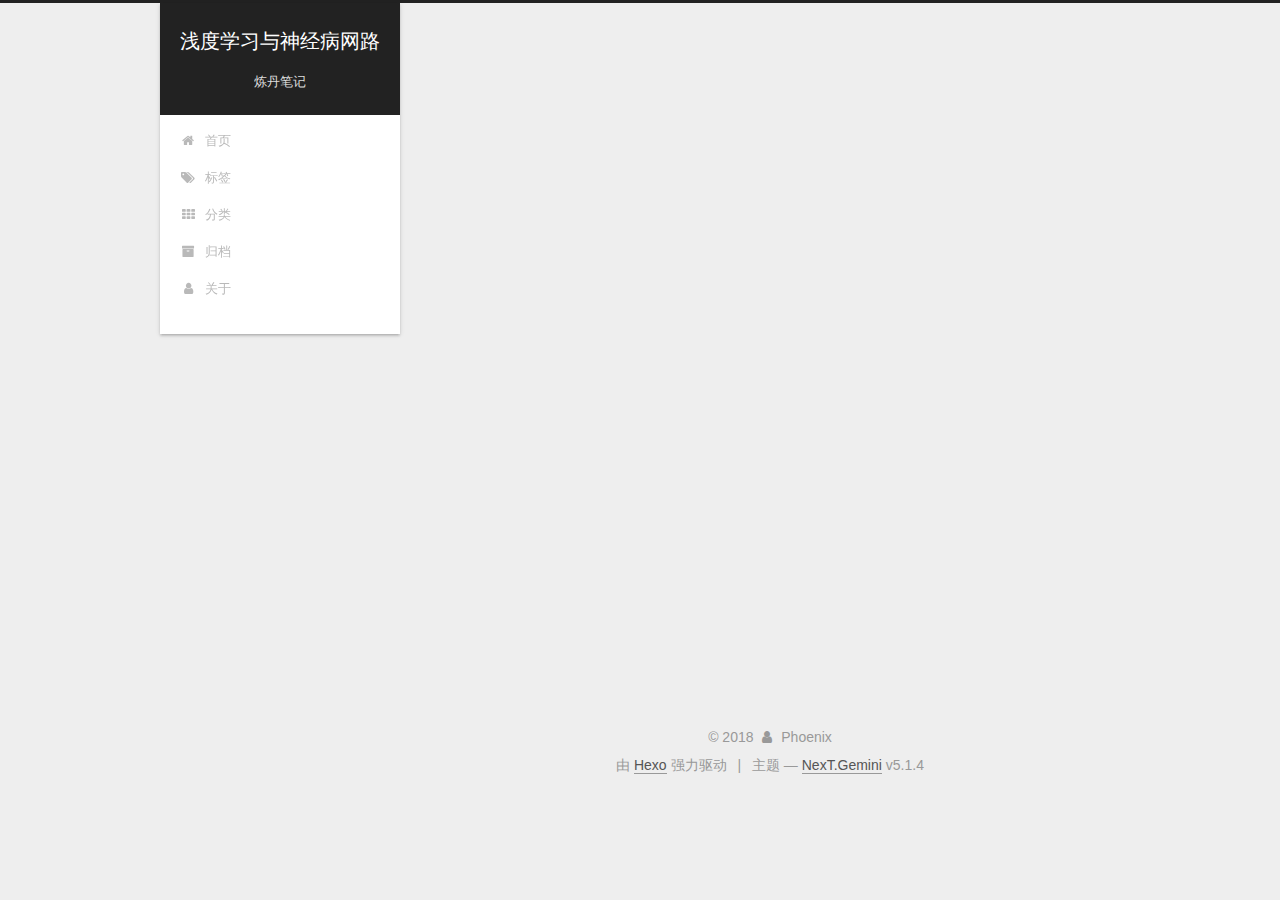
==== commit 5427037f: "Site updated: 2018-08-15 17:03:48" ====
--- a/about/index.html
+++ b/about/index.html
@@ -460,9 +460,6 @@
 
 
 
-  
-  
-
 
 
 
@@ -497,16 +494,6 @@
   
   
     <script type="text/javascript" src="/lib/fancybox/source/jquery.fancybox.pack.js?v=2.1.5"></script>
-  
-
-  
-  
-    <script type="text/javascript" src="/lib/three/three.min.js"></script>
-  
-
-  
-  
-    <script type="text/javascript" src="/lib/three/canvas_lines.min.js"></script>
   
 
 
--- a/css/main.css
+++ b/css/main.css
@@ -1823,7 +1823,7 @@
   width: 4px;
   height: 4px;
   border-radius: 50%;
-  background: #9e1405;
+  background: #ff39b0;
 }
 .links-of-blogroll {
   font-size: 13px;
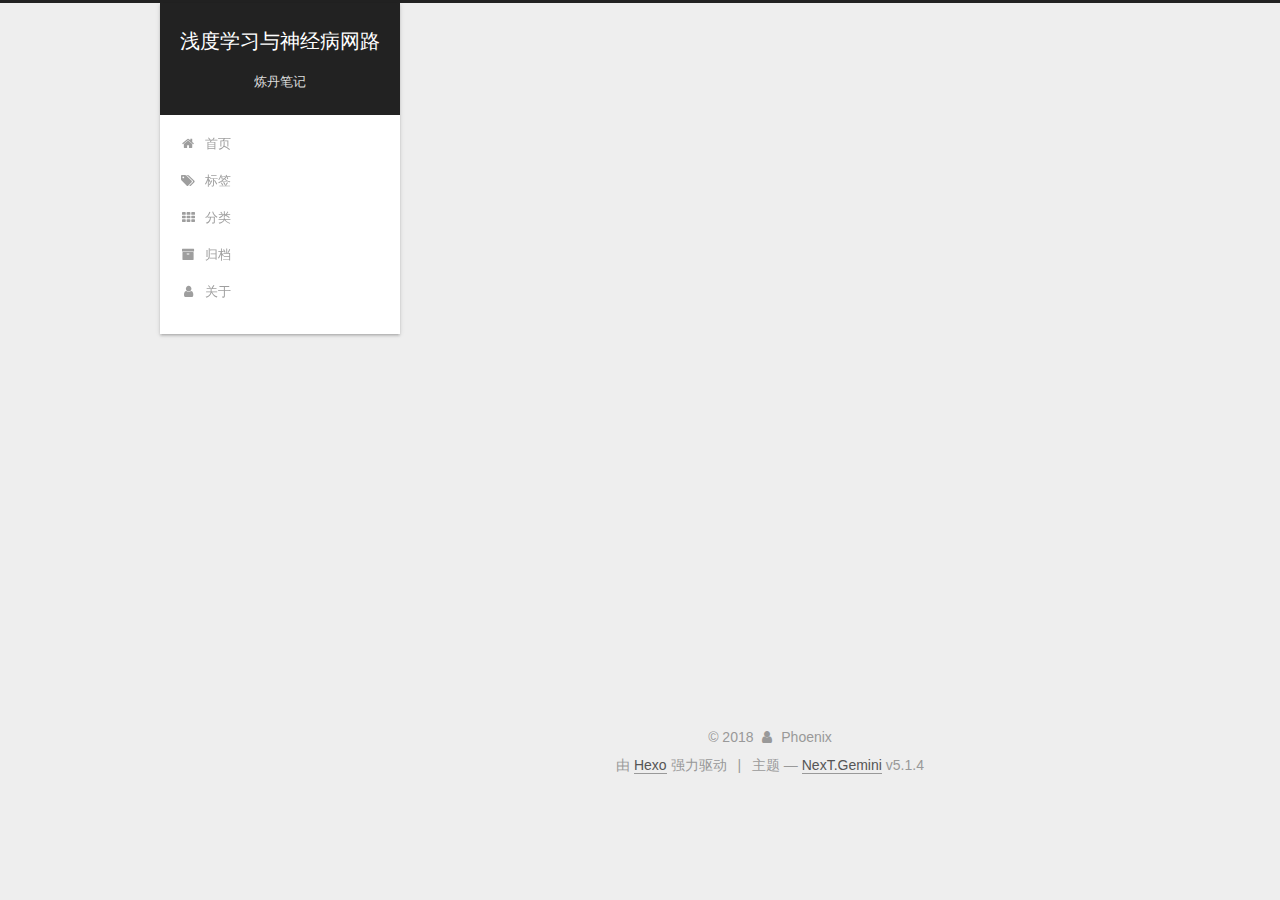
==== commit 45a205bc: "Site updated: 2018-08-16 11:31:05" ====
--- a/about/index.html
+++ b/about/index.html
@@ -325,7 +325,7 @@
               
                 <a href="/archives/">
               
-                  <span class="site-state-item-count">2</span>
+                  <span class="site-state-item-count">3</span>
                   <span class="site-state-item-name">日志</span>
                 </a>
               </div>
@@ -338,7 +338,7 @@
               
               <div class="site-state-item site-state-tags">
                 <a href="/tags/index.html">
-                  <span class="site-state-item-count">1</span>
+                  <span class="site-state-item-count">2</span>
                   <span class="site-state-item-name">标签</span>
                 </a>
               </div>
--- a/css/main.css
+++ b/css/main.css
@@ -1823,7 +1823,7 @@
   width: 4px;
   height: 4px;
   border-radius: 50%;
-  background: #ff39b0;
+  background: #a4de42;
 }
 .links-of-blogroll {
   font-size: 13px;
